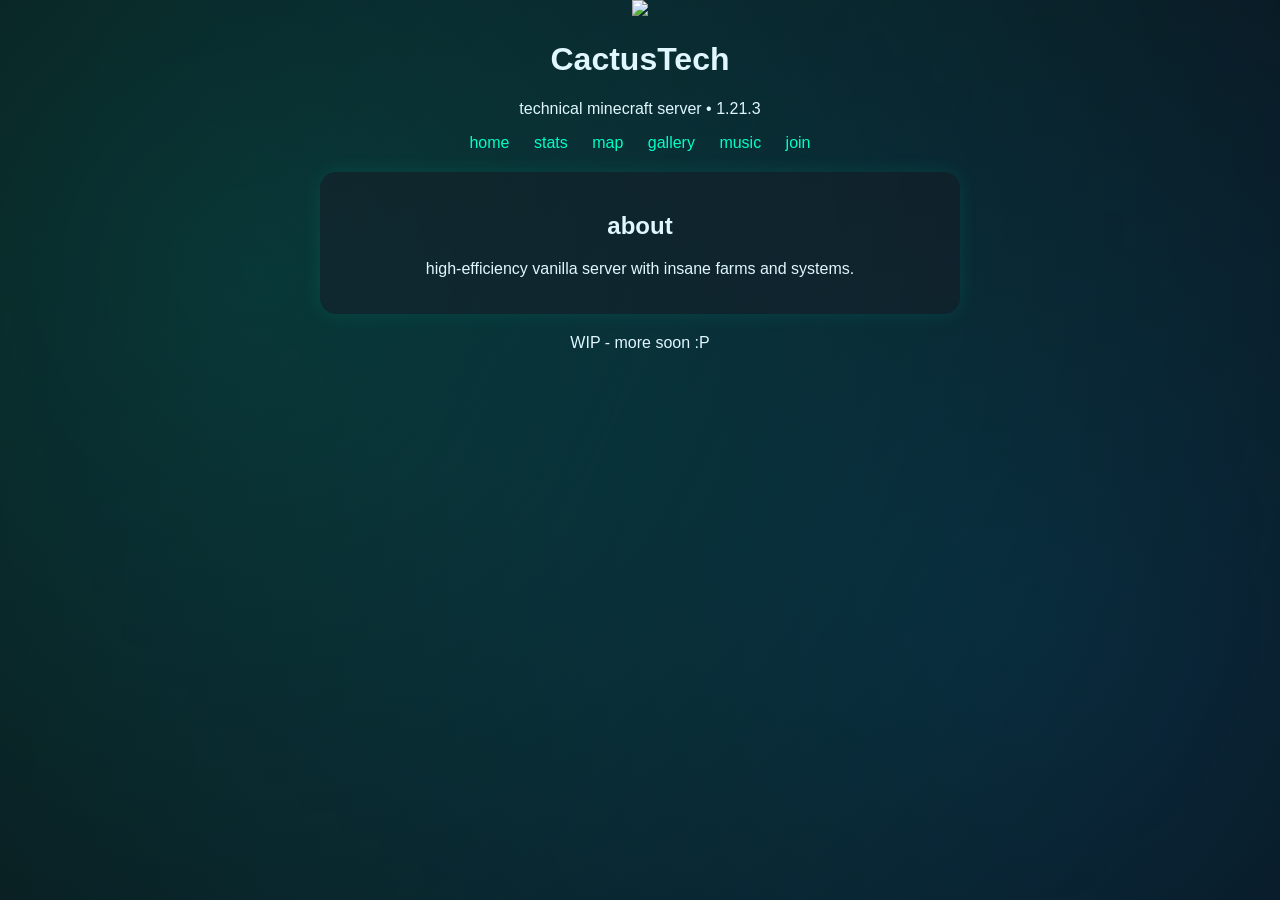
==== index.html @ d3cd1eb1 "Add files via upload" ====
<!DOCTYPE html>
<html lang="en">
<head>
<meta charset="UTF-8">
<title>CactusTech</title>
<link rel="stylesheet" href="style.css">
</head>
<body>

<div class="bg"></div>

<header>
<img src="assets/logo.png" class="logo">
<h1>CactusTech</h1>
<p class="subtitle">technical minecraft server • 1.21.3</p>
<nav>
<a href="index.html">home</a>
<a href="stats.html">stats</a>
<a href="map.html">map</a>
<a href="gallery.html">gallery</a>
<a href="music.html">music</a>
<a href="join.html">join</a>
</nav>
</header>

<section class="card">
<h2>about</h2>
<p>high-efficiency vanilla server with insane farms and systems.</p>
</section>

<footer>WIP - more soon :P</footer>

<script src="script.js"></script>
</body>
</html>
---- style.css ----
body{margin:0;font-family:Arial;background:#0b0f14;color:#e0f7ff;text-align:center}
.bg{position:fixed;width:100%;height:100%;background:radial-gradient(circle at 20% 30%, rgba(0,255,200,0.15), transparent),radial-gradient(circle at 80% 70%, rgba(0,150,255,0.15), transparent);z-index:-1;animation:move 10s infinite alternate}
@keyframes move{from{transform:translateY(-20px)}to{transform:translateY(20px)}}
.card{margin:20px auto;padding:20px;max-width:600px;background:rgba(20,30,40,0.6);border-radius:16px;box-shadow:0 0 20px rgba(0,255,200,0.1)}
nav a{margin:0 10px;color:#00ffc8;text-decoration:none}
.logo{width:100px}
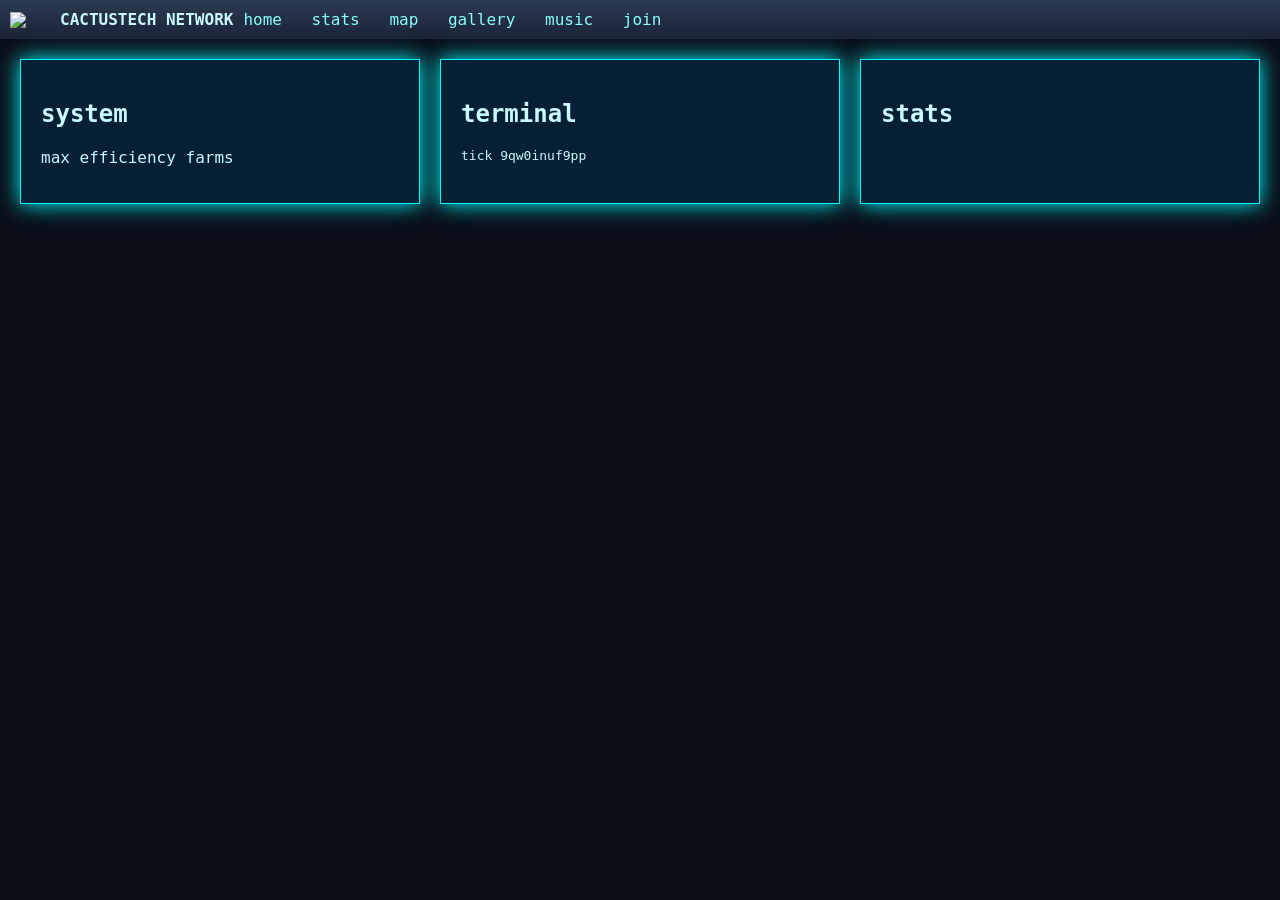
==== commit da113037: "Add files via upload" ====
--- a/index.html
+++ b/index.html
@@ -1,5 +1,6 @@
+
 <!DOCTYPE html>
-<html lang="en">
+<html>
 <head>
 <meta charset="UTF-8">
 <title>CactusTech</title>
@@ -7,29 +8,44 @@
 </head>
 <body>
 
-<div class="bg"></div>
+<div id="particles"></div>
 
-<header>
+<audio id="bgmusic" autoplay loop>
+<source src="assets/song.mp3" type="audio/mpeg">
+</audio>
+
+<div class="topbar">
 <img src="assets/logo.png" class="logo">
-<h1>CactusTech</h1>
-<p class="subtitle">technical minecraft server • 1.21.3</p>
-<nav>
+<div class="title">CACTUSTECH NETWORK</div>
+<div class="nav">
 <a href="index.html">home</a>
 <a href="stats.html">stats</a>
 <a href="map.html">map</a>
 <a href="gallery.html">gallery</a>
 <a href="music.html">music</a>
 <a href="join.html">join</a>
-</nav>
-</header>
+</div>
+</div>
 
-<section class="card">
-<h2>about</h2>
-<p>high-efficiency vanilla server with insane farms and systems.</p>
-</section>
+<div class="container">
 
-<footer>WIP - more soon :P</footer>
+<div class="panel">
+<h2>system</h2>
+<p>max efficiency farms</p>
+</div>
+
+<div class="panel">
+<h2>terminal</h2>
+<pre id="terminal"></pre>
+</div>
+
+<div class="panel">
+<h2>stats</h2>
+<div id="stats"></div>
+</div>
+
+</div>
 
 <script src="script.js"></script>
 </body>
-</html>+</html>
--- a/style.css
+++ b/style.css
@@ -1,6 +1,38 @@
-body{margin:0;font-family:Arial;background:#0b0f14;color:#e0f7ff;text-align:center}
-.bg{position:fixed;width:100%;height:100%;background:radial-gradient(circle at 20% 30%, rgba(0,255,200,0.15), transparent),radial-gradient(circle at 80% 70%, rgba(0,150,255,0.15), transparent);z-index:-1;animation:move 10s infinite alternate}
-@keyframes move{from{transform:translateY(-20px)}to{transform:translateY(20px)}}
-.card{margin:20px auto;padding:20px;max-width:600px;background:rgba(20,30,40,0.6);border-radius:16px;box-shadow:0 0 20px rgba(0,255,200,0.1)}
-nav a{margin:0 10px;color:#00ffc8;text-decoration:none}
-.logo{width:100px}+
+body {
+margin:0;
+background:#0a0f1a;
+color:#c8faff;
+font-family:consolas, monospace;
+overflow:hidden;
+}
+
+.topbar {
+display:flex;
+align-items:center;
+padding:10px;
+background:linear-gradient(#2b3a55,#1a2333);
+}
+
+.logo {width:40px;margin-right:10px;}
+.title {font-weight:bold;}
+.nav a {margin:0 10px;color:#8ff;text-decoration:none;}
+
+.container {
+display:flex;
+gap:20px;
+padding:20px;
+}
+
+.panel {
+flex:1;
+padding:20px;
+background:rgba(0,50,80,0.5);
+border:1px solid #0ff;
+box-shadow:0 0 20px #0ff;
+transition:0.2s;
+}
+
+.panel:hover {
+transform:scale(1.05);
+}
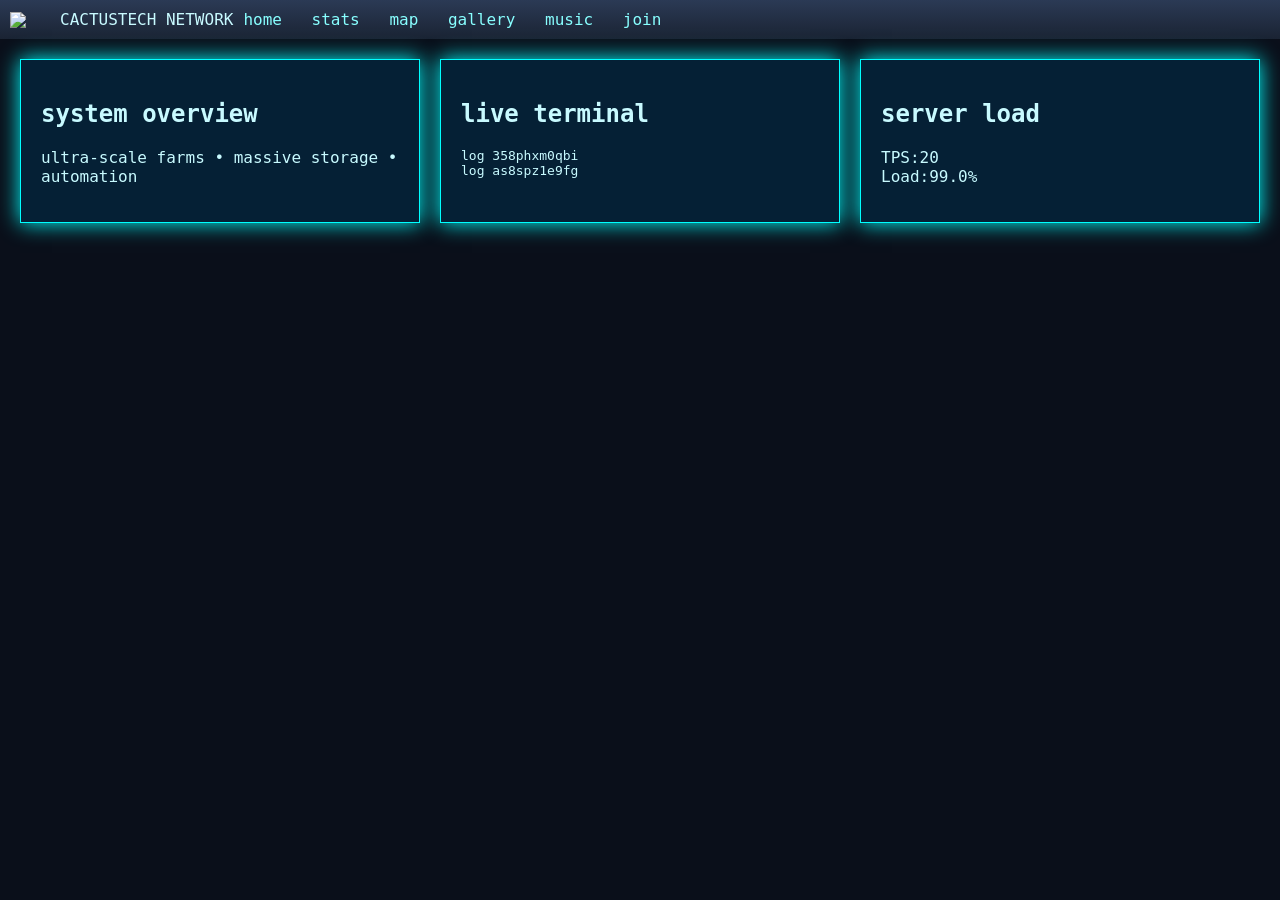
==== commit 09ed3e6f: "Add files via upload" ====
--- a/index.html
+++ b/index.html
@@ -3,16 +3,9 @@
 <html>
 <head>
 <meta charset="UTF-8">
-<title>CactusTech</title>
 <link rel="stylesheet" href="style.css">
-</head>
+<title>CactusTech</title></head>
 <body>
-
-<div id="particles"></div>
-
-<audio id="bgmusic" autoplay loop>
-<source src="assets/song.mp3" type="audio/mpeg">
-</audio>
 
 <div class="topbar">
 <img src="assets/logo.png" class="logo">
@@ -27,23 +20,26 @@
 </div>
 </div>
 
+<audio id="bgmusic" autoplay loop>
+<source src="assets/song.mp3" type="audio/mpeg">
+</audio>
+
+
 <div class="container">
-
 <div class="panel">
-<h2>system</h2>
-<p>max efficiency farms</p>
+<h2>system overview</h2>
+<p>ultra-scale farms • massive storage • automation</p>
 </div>
 
 <div class="panel">
-<h2>terminal</h2>
+<h2>live terminal</h2>
 <pre id="terminal"></pre>
 </div>
 
 <div class="panel">
-<h2>stats</h2>
+<h2>server load</h2>
 <div id="stats"></div>
 </div>
-
 </div>
 
 <script src="script.js"></script>
--- a/style.css
+++ b/style.css
@@ -1,38 +1,9 @@
 
-body {
-margin:0;
-background:#0a0f1a;
-color:#c8faff;
-font-family:consolas, monospace;
-overflow:hidden;
-}
-
-.topbar {
-display:flex;
-align-items:center;
-padding:10px;
-background:linear-gradient(#2b3a55,#1a2333);
-}
-
-.logo {width:40px;margin-right:10px;}
-.title {font-weight:bold;}
-.nav a {margin:0 10px;color:#8ff;text-decoration:none;}
-
-.container {
-display:flex;
-gap:20px;
-padding:20px;
-}
-
-.panel {
-flex:1;
-padding:20px;
-background:rgba(0,50,80,0.5);
-border:1px solid #0ff;
-box-shadow:0 0 20px #0ff;
-transition:0.2s;
-}
-
-.panel:hover {
-transform:scale(1.05);
-}
+body{margin:0;background:#0a0f1a;color:#c8faff;font-family:consolas,monospace}
+.topbar{display:flex;align-items:center;padding:10px;background:linear-gradient(#2b3a55,#1a2333)}
+.logo{width:40px;margin-right:10px}
+.nav a{margin:0 10px;color:#8ff;text-decoration:none}
+.container{display:flex;flex-wrap:wrap;gap:20px;padding:20px}
+.panel{flex:1 1 300px;padding:20px;background:rgba(0,50,80,0.5);border:1px solid #0ff;box-shadow:0 0 20px #0ff;transition:.2s}
+.panel:hover{transform:scale(1.05)}
+input,textarea{width:90%;margin:5px}
